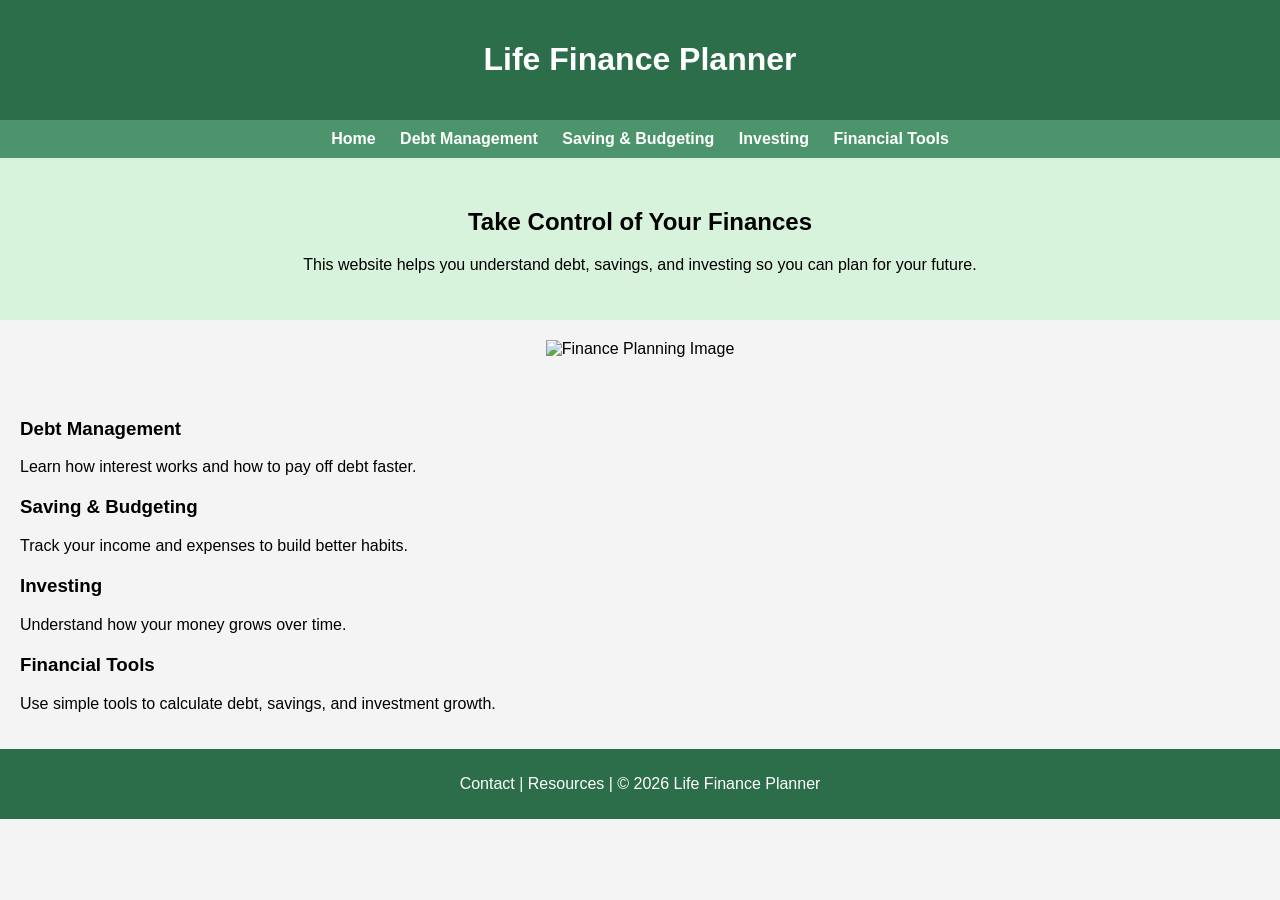
==== index.html @ d748c53a "Final clean project" ====
<!DOCTYPE html>
<html lang="en">
<head>
    <meta charset="UTF-8">
    <meta name="viewport" content="width=device-width, initial-scale=1.0">
    <title>Life Finance Planner</title>
    <link rel="stylesheet" href="style.css">
</head>

<body>

<header>
    <h1>Life Finance Planner</h1>
</header>

<nav>
    <a href="index.html">Home</a>
    <a href="debt.html">Debt Management</a>
    <a href="saving.html">Saving & Budgeting</a>
    <a href="#">Investing</a>
    <a href="#">Financial Tools</a>
</nav>

<main>

    <section class="hero">
        <h2>Take Control of Your Finances</h2>
        <p>This website helps you understand debt, savings, and investing so you can plan for your future.</p>
    </section>

        <section class="image-section">
        <img src="https://picsum.photos/800/300" alt="Finance Planning Image">
    </section>

    <section class="content">
        <h3>Debt Management</h3>
        <p>Learn how interest works and how to pay off debt faster.</p>

        <h3>Saving & Budgeting</h3>
        <p>Track your income and expenses to build better habits.</p>

        <h3>Investing</h3>
        <p>Understand how your money grows over time.</p>

        <h3>Financial Tools</h3>
        <p>Use simple tools to calculate debt, savings, and investment growth.</p>
    </section>

</main>

<footer>
    <p>Contact | Resources | © 2026 Life Finance Planner</p>
</footer>

</body>
</html>
---- style.css ----
body {
    font-family: Arial, sans-serif;
    margin: 0;
    background-color: #f4f4f4;
}

header {
    background-color: #2c6e49;
    color: white;
    text-align: center;
    padding: 20px;
}

nav {
    background-color: #4c956c;
    padding: 10px;
    text-align: center;
}

nav a {
    color: white;
    margin: 10px;
    text-decoration: none;
    font-weight: bold;
}

.hero {
    background-color: #d8f3dc;
    padding: 30px;
    text-align: center;
}

.image-section {
    text-align: center;
    margin: 20px;
}

.image-section img {
    width: 90%;
    max-width: 800px;
}

.content {
    padding: 20px;
}

h3 {
    margin-top: 20px;
}

footer {
    background-color: #2c6e49;
    color: white;
    text-align: center;
    padding: 10px;
}
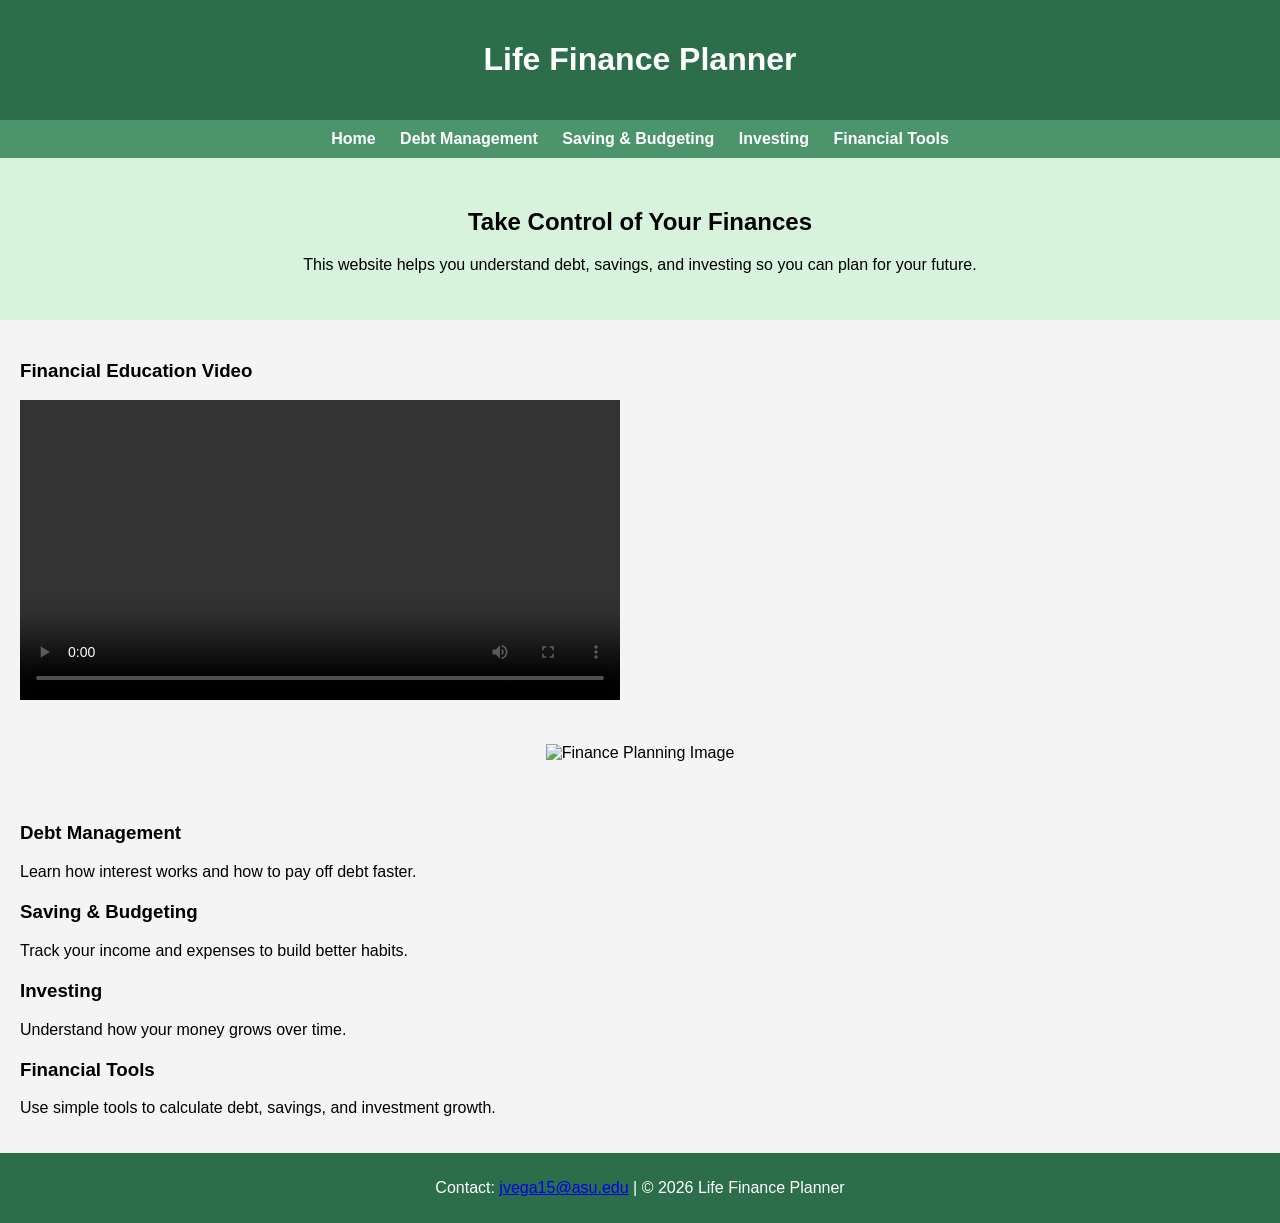
==== commit ae10066d: "Fix navigation paths" ====
--- a/index.html
+++ b/index.html
@@ -4,6 +4,7 @@
     <meta charset="UTF-8">
     <meta name="viewport" content="width=device-width, initial-scale=1.0">
     <title>Life Finance Planner</title>
+    <meta name="description" content="Personal finance website to help users manage debt, save money, and plan investments.">
     <link rel="stylesheet" href="style.css">
 </head>
 
@@ -14,11 +15,11 @@
 </header>
 
 <nav>
-    <a href="index.html">Home</a>
-    <a href="debt.html">Debt Management</a>
-    <a href="saving.html">Saving & Budgeting</a>
-    <a href="#">Investing</a>
-    <a href="#">Financial Tools</a>
+    <a href="/life-finance-planner/index.html">Home</a>
+    <a href="/life-finance-planner/debt.html">Debt Management</a>
+    <a href="/life-finance-planner/saving.html">Saving & Budgeting</a>
+    <a href="/life-finance-planner/investing.html">Investing</a>
+    <a href="/life-finance-planner/tools.html">Financial Tools</a>
 </nav>
 
 <main>
@@ -26,6 +27,17 @@
     <section class="hero">
         <h2>Take Control of Your Finances</h2>
         <p>This website helps you understand debt, savings, and investing so you can plan for your future.</p>
+    </section>
+
+    <section class="content">
+
+        <h3>Financial Education Video</h3>
+
+        <video width="600" controls>
+            <source src="https://www.w3schools.com/html/mov_bbb.mp4" type="video/mp4">
+            Your browser does not support the video tag.
+        </video>
+
     </section>
 
         <section class="image-section">
@@ -49,7 +61,7 @@
 </main>
 
 <footer>
-    <p>Contact | Resources | © 2026 Life Finance Planner</p>
+    <p>Contact: <a href="mailto:jvega15@asu.edu">jvega15@asu.edu</a> | © 2026 Life Finance Planner</p>
 </footer>
 
 </body>
